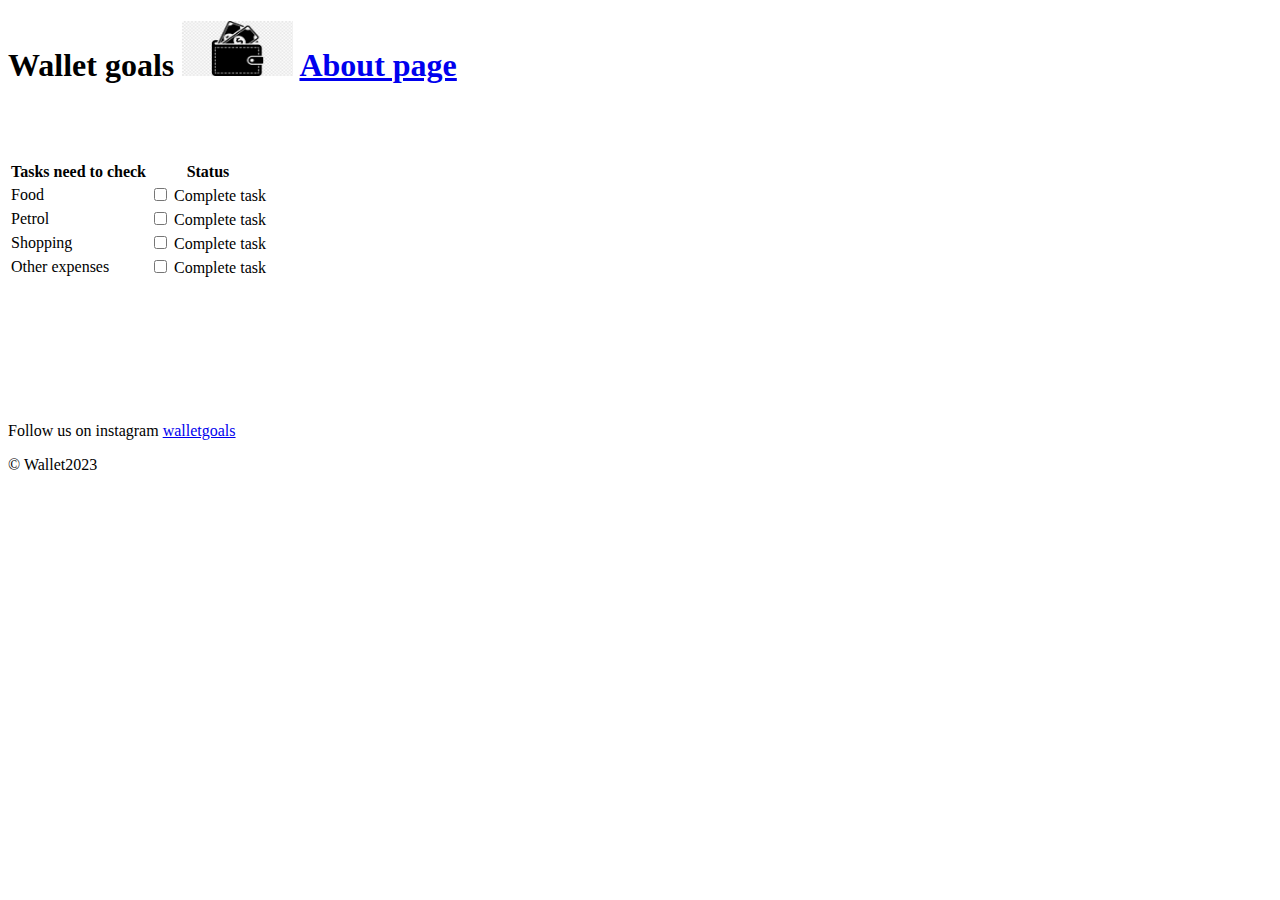
==== index.html @ 12198d9b "to do list" ====
<!DOCTYPE html>
<html lang="en">
<head>
    <meta charset="UTF-8">
    <meta http-equiv="X-UA-Compatible" content="IE=edge">
    <meta name="viewport" content="width=
    , initial-scale=1.0">
    <title>Wallet goals</title>
</head>
<body>
    <header>
        <h1>Wallet goals <img src="./wallet logo.png" alt="wallet logo" width="111"
            height="55">
            <a href="./about.html">About page</a>
        </h1>
    </header>
    <br>
    <br>
    <br>
    <main>
        <table>
            <tr>
              <th>Tasks need to check</th>
              <th>Status</th>
            </tr>
            <tr>
              <td>Food</td>
              <td><input type="checkbox" >
                <label> Complete task</label></td>
            </tr>
            <tr>
                <td>Petrol</td>
                <td><input type="checkbox" >
                    <label> Complete task</label></td>
            </tr>
            <tr>
                <td>Shopping</td>
                <td><input type="checkbox" >
                    <label> Complete task</label></td>
            </tr>
            <tr>
                <td>Other expenses</td>
                <td><input type="checkbox" >
                    <label> Complete task</label></td>
            </tr>
          </table>
    </main>
    <br>
    <br>
    <br> <br>
    <br>
    <br> <br>
    <footer>
        <p>Follow us on instagram
            <a href="https://www.instagram.com/explore/tags/wallet/">walletgoals</a>
        </p>
        <span>&copy; <em id="date"></em>Wallet2023</span>
    </footer>
</body>
</html>
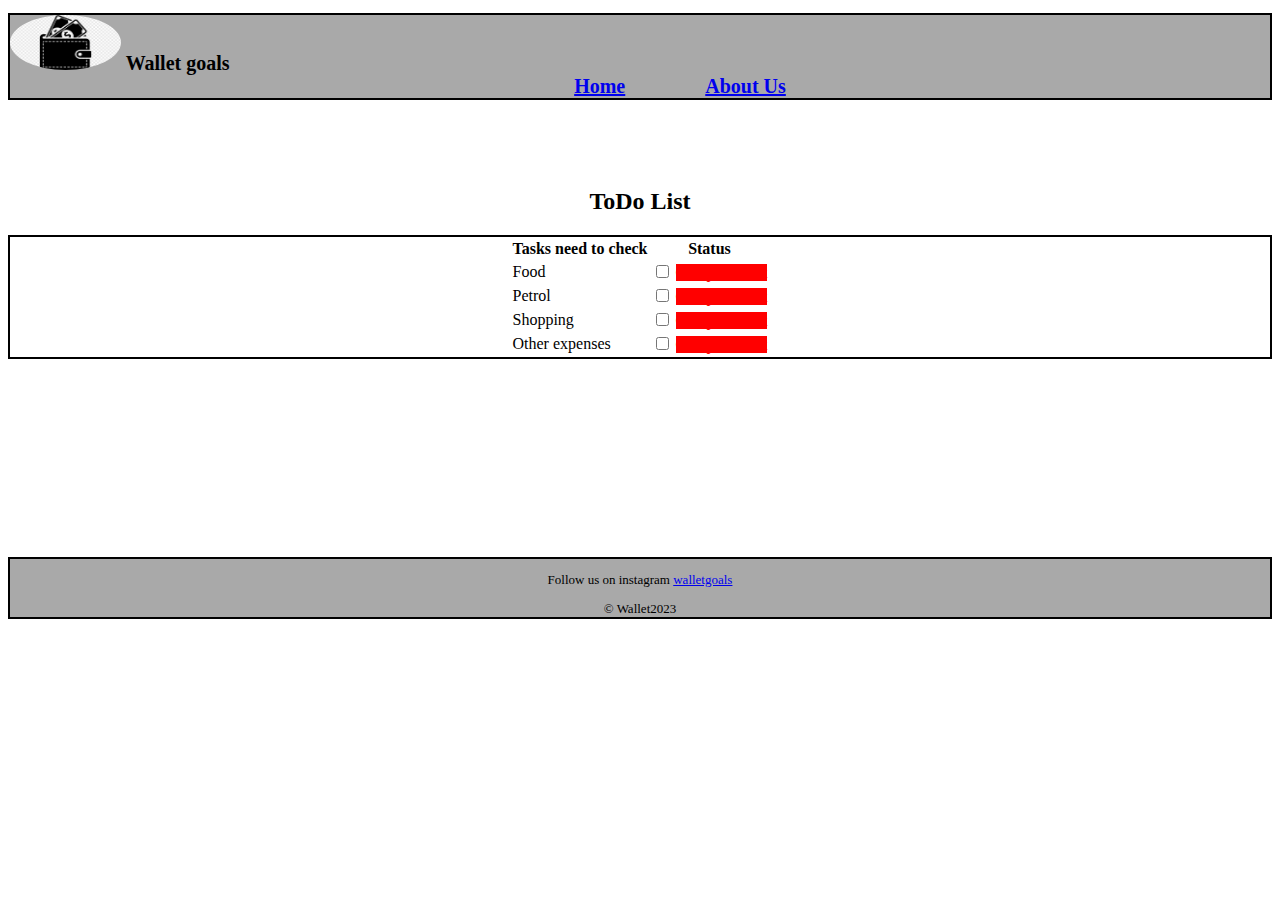
==== commit 4cb67eb9: "style_css" ====
--- a/index.html
+++ b/index.html
@@ -5,20 +5,27 @@
     <meta http-equiv="X-UA-Compatible" content="IE=edge">
     <meta name="viewport" content="width=
     , initial-scale=1.0">
+    <link rel="stylesheet" href="./css/styles.css">
     <title>Wallet goals</title>
 </head>
 <body>
     <header>
-        <h1>Wallet goals <img src="./wallet logo.png" alt="wallet logo" width="111"
+        
+        <h1 id="bar"><img src="./wallet logo.png" alt="wallet logo" width="111"
             height="55">
-            <a href="./about.html">About page</a>
+            Wallet goals 
+            <span class="center">
+            <a class="home" href="./index.html">Home</a>
+            <a class="about" href="./about.html">About Us</a>
+        </span>  
         </h1>
     </header>
     <br>
     <br>
     <br>
     <main>
-        <table>
+        <h2 class="todo">ToDo List</h2>
+        <table class="table">
             <tr>
               <th>Tasks need to check</th>
               <th>Status</th>
@@ -26,22 +33,22 @@
             <tr>
               <td>Food</td>
               <td><input type="checkbox" >
-                <label> Complete task</label></td>
+                <label class="st"> Complete task</label></td>
             </tr>
             <tr>
                 <td>Petrol</td>
                 <td><input type="checkbox" >
-                    <label> Complete task</label></td>
+                    <label class="st"> Complete task</label></td>
             </tr>
             <tr>
                 <td>Shopping</td>
                 <td><input type="checkbox" >
-                    <label> Complete task</label></td>
+                    <label class="st"> Complete task</label></td>
             </tr>
             <tr>
                 <td>Other expenses</td>
                 <td><input type="checkbox" >
-                    <label> Complete task</label></td>
+                    <label class="st"> Complete task</label></td>
             </tr>
           </table>
     </main>
@@ -50,7 +57,9 @@
     <br> <br>
     <br>
     <br> <br>
-    <footer>
+    <br> <br>
+    <br> <br>
+    <footer id="footer1">
         <p>Follow us on instagram
             <a href="https://www.instagram.com/explore/tags/wallet/">walletgoals</a>
         </p>
--- a/css/styles.css
+++ b/css/styles.css
@@ -0,0 +1,80 @@
+#bar{
+    background-color: darkgray;
+    font-size: 20px;
+    border: 2px solid;
+
+}
+.todo{
+    text-align: center;
+}
+.table {
+border: 2px solid;
+display: flex;
+justify-content: center;
+}
+.st{
+    color: red;
+    background-color: rgb(255, 0, 0);
+}
+#footer1{
+    background-color: darkgray;
+    border: 2px solid;
+    text-align: center;
+    font-size: small;
+}
+.center{
+    font-size: 20px;
+    display: flex;
+justify-content: center;
+}
+.about{
+    position: relative;
+    left: 80px;
+}
+.div{
+    display: flex;
+justify-content: center;
+}
+.name{
+    color: red;
+    font-size: 26px;
+    text-align: center;
+    margin: 30px;
+    font-weight: bold;
+}
+li{
+    font-size: 20px;
+    border: 1px solid;
+}
+img{
+    border-radius: 50%;
+}
+.info{
+    text-align: center;
+}
+.cont{
+    font-size: 26px;
+    text-align: center;
+    margin: 30px;
+    font-weight: bold;
+    color:rgb(119, 10, 10) ;
+}
+.msg{
+padding-bottom: 50px;
+}
+.send{
+    display: flex;
+    justify-content: center;
+}
+.send1{
+    border-style:hidden;
+    padding: 5px 20px 5px 20px;
+    background-color: rgba(137, 43, 226, 0.452);
+}
+.send1:hover{
+    background-color: gray;
+}
+.st input:checked ~ .checkmark {
+    background-color: green;
+    display: block;
+}
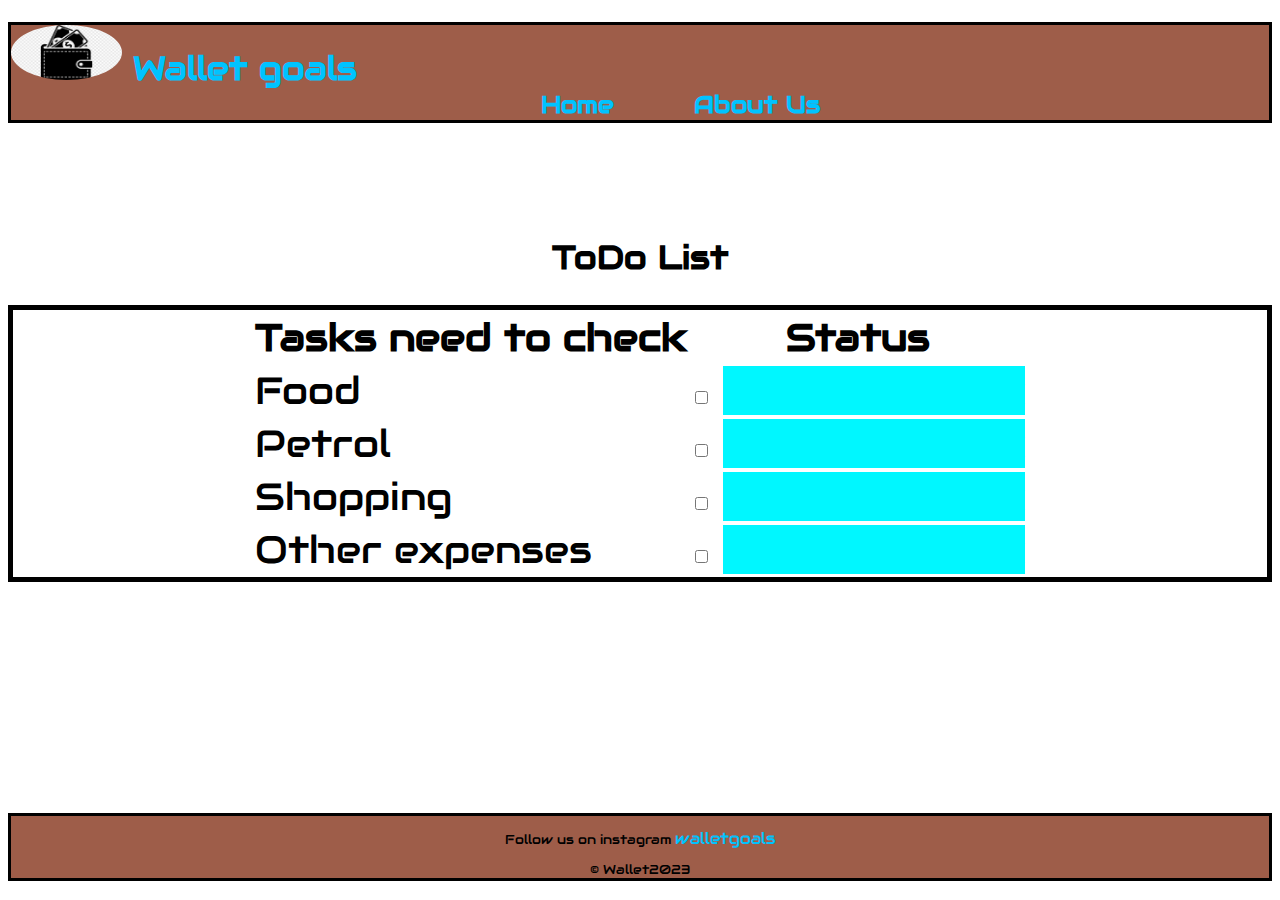
==== commit e1ea17cd: "done Lab 05: Javascript: Introduction" ====
--- a/index.html
+++ b/index.html
@@ -5,12 +5,15 @@
     <meta http-equiv="X-UA-Compatible" content="IE=edge">
     <meta name="viewport" content="width=
     , initial-scale=1.0">
+    <link rel="stylesheet" href="https://fonts.googleapis.com/css?family=Audiowide">
     <link rel="stylesheet" href="./css/styles.css">
+    
     <title>Wallet goals</title>
 </head>
 <body>
     <header>
-        
+        <i class="fa-solid fa-wallet"></i>
+
         <h1 id="bar"><img src="./wallet logo.png" alt="wallet logo" width="111"
             height="55">
             Wallet goals 
@@ -65,5 +68,6 @@
         </p>
         <span>&copy; <em id="date"></em>Wallet2023</span>
     </footer>
+    <script src="./app.js"></script>
 </body>
 </html>--- a/css/styles.css
+++ b/css/styles.css
@@ -1,26 +1,37 @@
 #bar{
-    background-color: darkgray;
-    font-size: 20px;
-    border: 2px solid;
+    background-color: rgb(158, 93, 73);
+    font-size: 33px;
+    border: 3px solid;
+    color: rgb(0, 195, 255);
+    border-color: black;
 
+
+}
+a{
+    text-decoration: none;
+    color: rgb(0, 195, 255);
+    font-size: larger;
 }
 .todo{
     text-align: center;
+    font-size: 33px;
 }
 .table {
-border: 2px solid;
+border: 5px solid;
 display: flex;
 justify-content: center;
+font-size: 38px;
 }
 .st{
-    color: red;
-    background-color: rgb(255, 0, 0);
+    color: rgb(0, 247, 255);
+    background-color: rgb(0, 247, 255);
 }
 #footer1{
-    background-color: darkgray;
-    border: 2px solid;
+    background-color: rgb(158, 93, 73);
+    border: 3px solid;
     text-align: center;
     font-size: small;
+
 }
 .center{
     font-size: 20px;
@@ -36,31 +47,35 @@
 justify-content: center;
 }
 .name{
-    color: red;
+    color: rgb(0, 225, 255);
     font-size: 26px;
     text-align: center;
     margin: 30px;
     font-weight: bold;
+
 }
 li{
     font-size: 20px;
-    border: 1px solid;
+    border: 2px solid;
 }
 img{
     border-radius: 50%;
 }
 .info{
     text-align: center;
+
 }
 .cont{
     font-size: 26px;
     text-align: center;
     margin: 30px;
     font-weight: bold;
-    color:rgb(119, 10, 10) ;
+    color:rgb(0, 225, 255);
+
 }
 .msg{
 padding-bottom: 50px;
+
 }
 .send{
     display: flex;
@@ -69,7 +84,9 @@
 .send1{
     border-style:hidden;
     padding: 5px 20px 5px 20px;
-    background-color: rgba(137, 43, 226, 0.452);
+    background-color: rgb(0, 225, 255);
+    
+    
 }
 .send1:hover{
     background-color: gray;
@@ -77,4 +94,11 @@
 .st input:checked ~ .checkmark {
     background-color: green;
     display: block;
+    border-radius: 22px;
 }
+
+body{
+    background-image: url(https://thumbs.dreamstime.com/b/men-s-wallet-dollar-cash-rough-wood-background-high-angle-view-modern-black-leather-old-textured-copy-space-57813288.jpg);
+    font-family: "Audiowide", sans-serif;
+
+}
